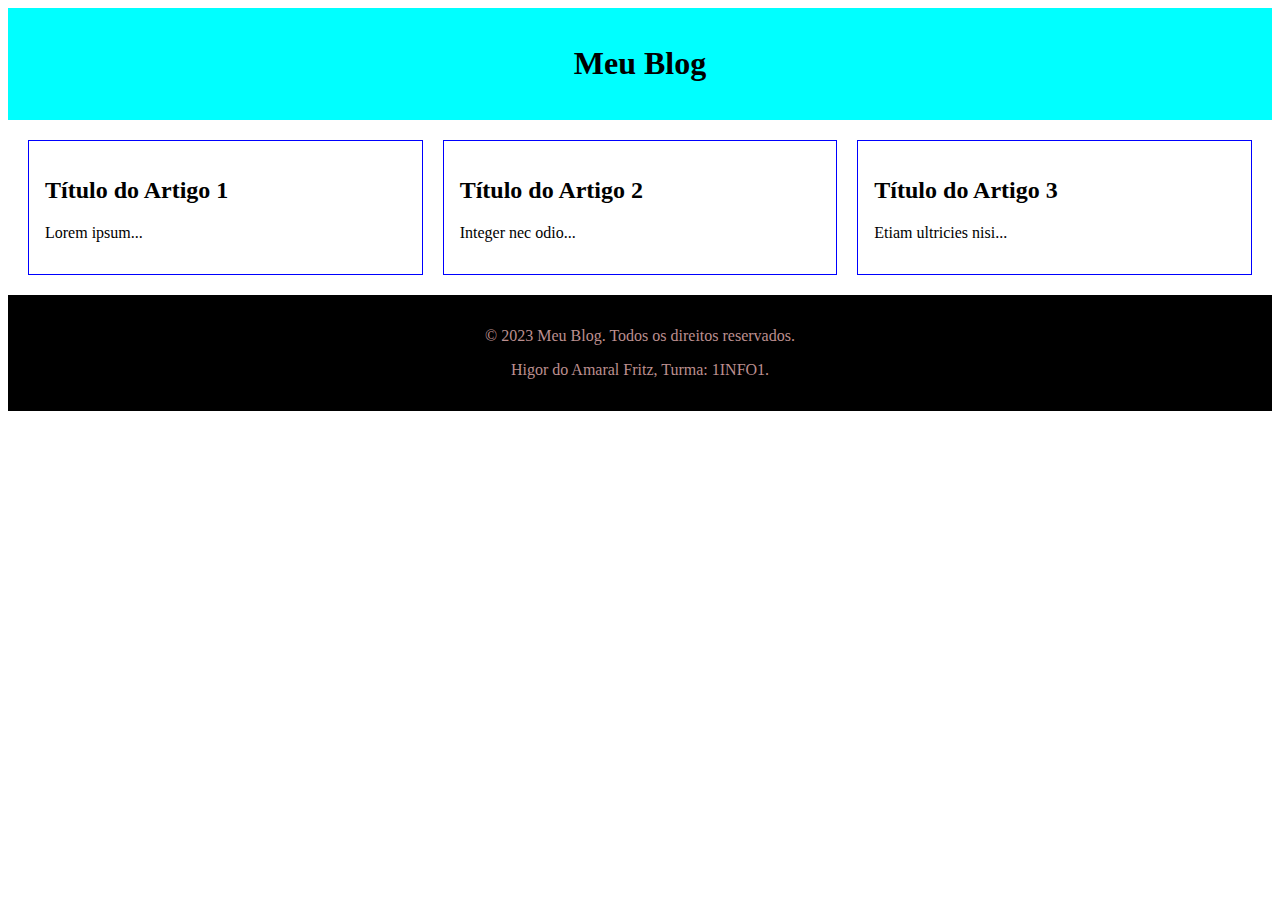
==== Flex/index.html @ 92013afb "first commit" ====
<!DOCTYPE html>
<html lang="pt-br">

<head>
    <meta charset="UTF-8">
    <meta name="viewport" content="width=device-width, initial-scale=1.0">
    <link rel="stylesheet" href="styles.css"> 
    <title>Flex</title>
</head>

<body>
    <header class="header">
        <h1>Meu Blog</h1>
    </header>
    <main class="flex-container">
        <article class="flex-item">
            <h2>Título do Artigo 1</h2>
            <p>Lorem ipsum...</p>
        </article>
        <article class="flex-item">
            <h2>Título do Artigo 2</h2>
            <p>Integer nec odio...</p>
        </article>
        <article class="flex-item">
            <h2>Título do Artigo 3</h2>
            <p>Etiam ultricies nisi...</p>
        </article>
    </main>
    <footer class="footer">
        <p>&copy; 2023 Meu Blog. Todos os direitos reservados.</p>
        <p>Higor do Amaral Fritz, Turma: 1INFO1.</p>
    </footer>


</body>

</html>
---- Flex/styles.css ----
@charset "UTF-8";

.header {
    background-color: aqua;
    color: black;
    text-align: center;
    padding: 1rem;
}

.flex-container {
    display: flex;
    flex-wrap: wrap;
    gap: 20px;
    padding: 20px;
}

.flex-item {
    flex: 1;
    border: 1px solid blue;
    padding: 1rem;
    min-width: 265px;
}

.footer {
    background-color: black;
    color: rosybrown;
    text-align: center;
    padding: 1rem;
}
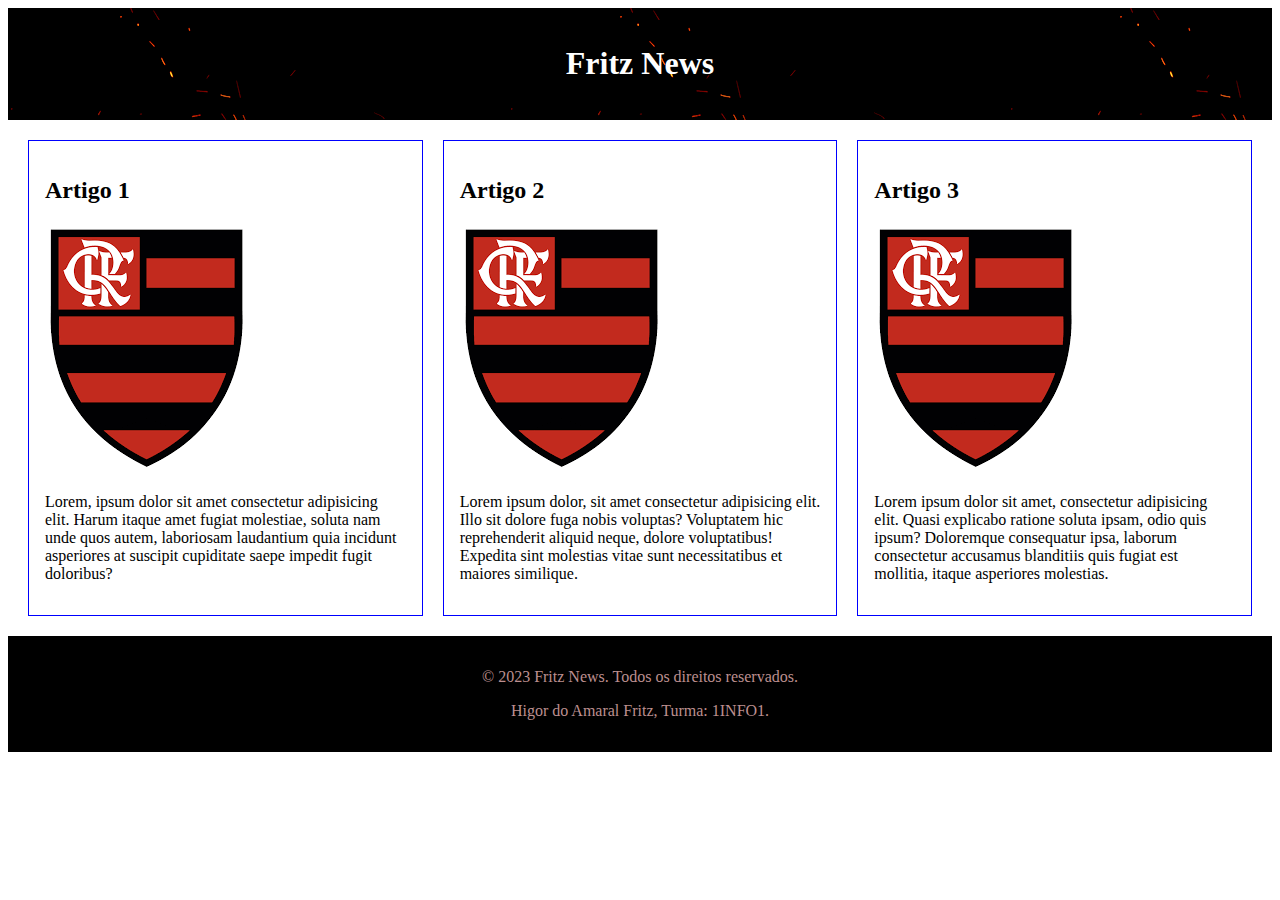
==== commit c01b8581: "att" ====
--- a/Flex/index.html
+++ b/Flex/index.html
@@ -4,30 +4,42 @@
 <head>
     <meta charset="UTF-8">
     <meta name="viewport" content="width=device-width, initial-scale=1.0">
-    <link rel="stylesheet" href="styles.css"> 
+    <link rel="stylesheet" href="styles.css">
+    <style>
+        @import url('https://fonts.googleapis.com/css2?family=Rubik+Iso&display=swap');
+      </style>
     <title>Flex</title>
 </head>
 
 <body>
     <header class="header">
-        <h1>Meu Blog</h1>
+        <h1>Fritz News</h1>
     </header>
     <main class="flex-container">
         <article class="flex-item">
-            <h2>Título do Artigo 1</h2>
-            <p>Lorem ipsum...</p>
+            <h2>Artigo 1</h2>
+            <img src="imagens/fla.png">
+            <p>Lorem, ipsum dolor sit amet consectetur adipisicing elit. Harum itaque amet fugiat molestiae, soluta nam
+                unde quos autem, laboriosam laudantium quia incidunt asperiores at suscipit cupiditate saepe impedit
+                fugit doloribus?</p>
         </article>
         <article class="flex-item">
-            <h2>Título do Artigo 2</h2>
-            <p>Integer nec odio...</p>
+            <h2>Artigo 2</h2>
+            <img src="imagens/fla.png">
+            <p>Lorem ipsum dolor, sit amet consectetur adipisicing elit. Illo sit dolore fuga nobis voluptas? Voluptatem
+                hic reprehenderit aliquid neque, dolore voluptatibus! Expedita sint molestias vitae sunt necessitatibus
+                et maiores similique.</p>
         </article>
         <article class="flex-item">
-            <h2>Título do Artigo 3</h2>
-            <p>Etiam ultricies nisi...</p>
+            <h2>Artigo 3</h2>
+            <img src="imagens/fla.png">
+            <p>Lorem ipsum dolor sit amet, consectetur adipisicing elit. Quasi explicabo ratione soluta ipsam, odio quis
+                ipsum? Doloremque consequatur ipsa, laborum consectetur accusamus blanditiis quis fugiat est mollitia,
+                itaque asperiores molestias.</p>
         </article>
     </main>
     <footer class="footer">
-        <p>&copy; 2023 Meu Blog. Todos os direitos reservados.</p>
+        <p>&copy; 2023 Fritz News. Todos os direitos reservados.</p>
         <p>Higor do Amaral Fritz, Turma: 1INFO1.</p>
     </footer>
 
--- a/Flex/styles.css
+++ b/Flex/styles.css
@@ -1,10 +1,12 @@
 @charset "UTF-8";
+@import url('https://fonts.googleapis.com/css2?family=Rubik+Iso&display=swap');
 
 .header {
-    background-color: aqua;
-    color: black;
+    background-image: url(imagens/fundo.gif);
+    color: white;
     text-align: center;
     padding: 1rem;
+    margin: 0;
 }
 
 .flex-container {
@@ -19,6 +21,7 @@
     border: 1px solid blue;
     padding: 1rem;
     min-width: 265px;
+    overflow: hidden;
 }
 
 .footer {
@@ -26,4 +29,8 @@
     color: rosybrown;
     text-align: center;
     padding: 1rem;
+}
+.gif {
+    text-align: center;
+   padding: 15px;
 }